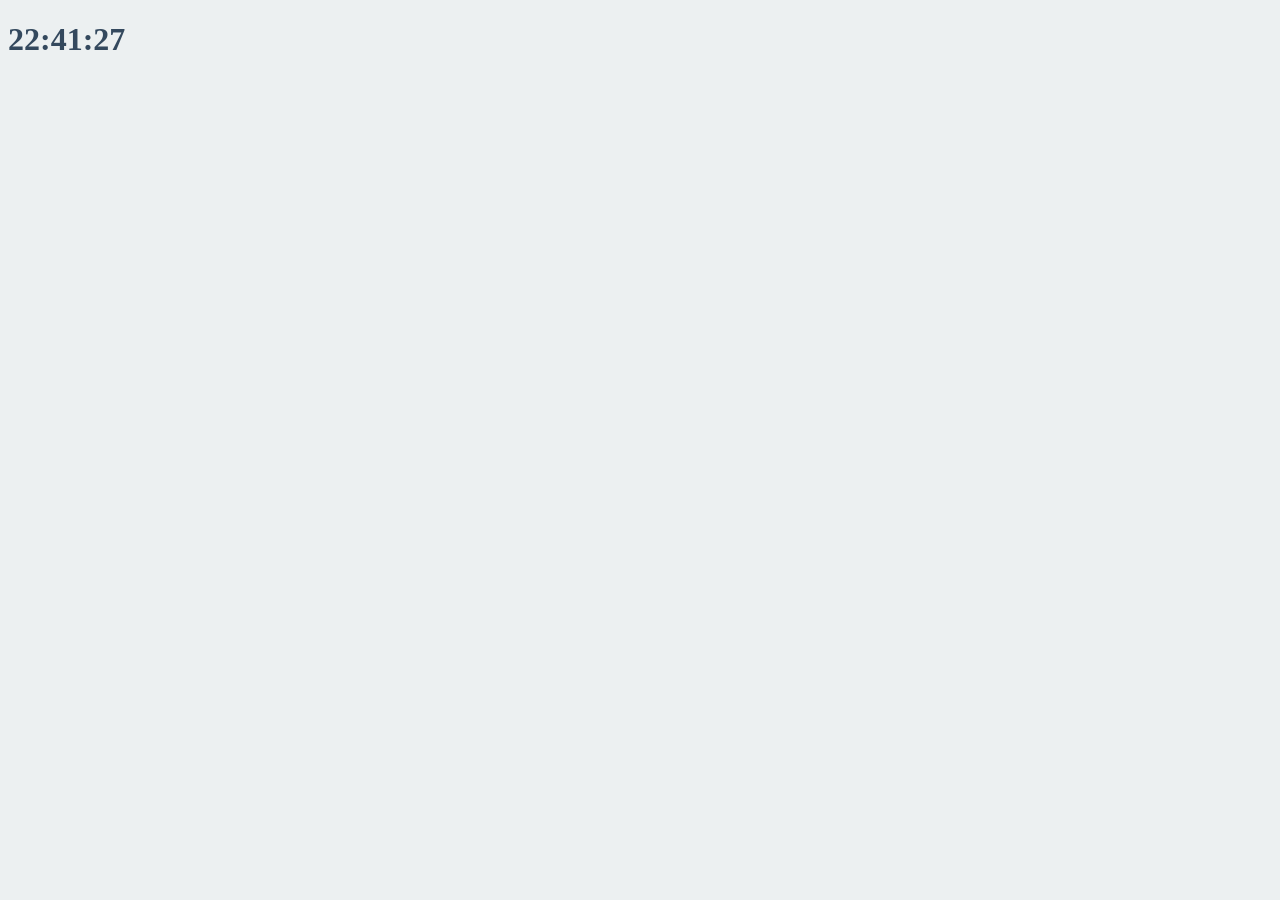
==== index.html @ d9647b3f "#3.1 Making a JS Clock part One, Complete!!" ====
<!DOCTYPE html>
<html>
  <head>
    <title>JH</title>
    <link href="style.css" rel="stylesheet" />
  </head>
  <body>
    <div class="js-clock">
      <h1>00:00</h1>
    </div>
    <script src="clock.js"></script>
  </body>
</html>
---- style.css ----
body {
  background-color: #ecf0f1;
}

.button {
  cursor: pointer;
}

h1 {
  color: #34495e;
  transition: color 0.5s ease-in-out;
}

.clicked {
  color: #8e44ad;
}
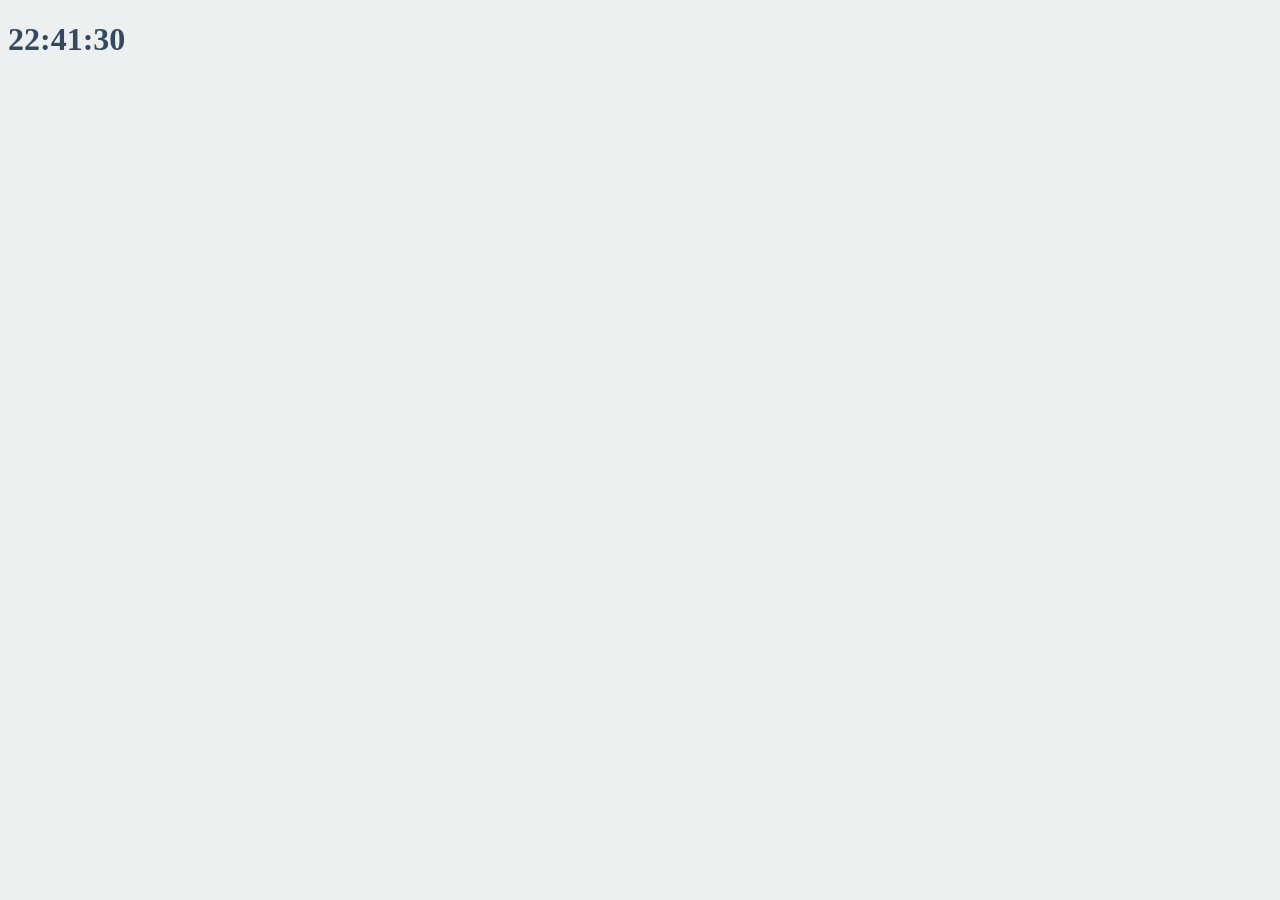
==== commit 8a3135b6: "#3.3 Saving the User Name part One, Complete!!!" ====
--- a/index.html
+++ b/index.html
@@ -8,6 +8,11 @@
     <div class="js-clock">
       <h1>00:00</h1>
     </div>
+    <form class="js-form form">
+      <input type="text" placeholder="What is your name?" />
+    </form>
+    <h4 class="js-greeting greeting"></h4>
     <script src="clock.js"></script>
+    <script src="greeting.js"></script>
   </body>
 </html>
--- a/style.css
+++ b/style.css
@@ -14,3 +14,12 @@
 .clicked {
   color: #8e44ad;
 }
+
+.form,
+.greeting {
+  display: none;
+}
+
+.showing {
+  display: block;
+}
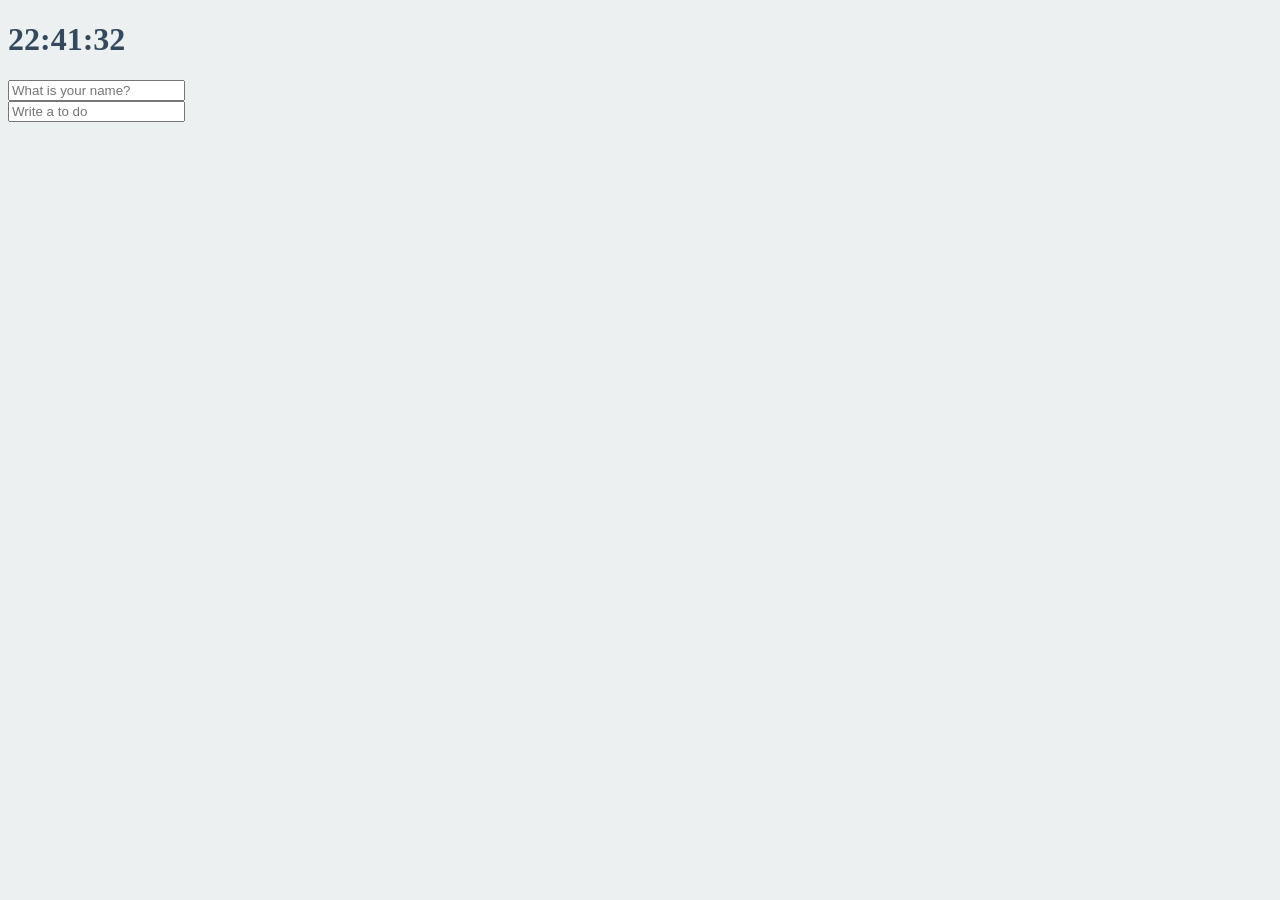
==== commit 88e1a340: "#3.5 Making a To Do List part One, Complete!" ====
--- a/index.html
+++ b/index.html
@@ -2,6 +2,7 @@
 <html>
   <head>
     <title>JH</title>
+    <meta charset="utf-8" />
     <link href="style.css" rel="stylesheet" />
   </head>
   <body>
@@ -12,7 +13,13 @@
       <input type="text" placeholder="What is your name?" />
     </form>
     <h4 class="js-greeting greeting"></h4>
+    <form class="js-toDoForm">
+      <input type="text" placeholder="Write a to do" />
+    </form>
+    <ul class="js-toDoList">
+    </ul>
     <script src="clock.js"></script>
     <script src="greeting.js"></script>
+    <script src="toDo.js"></script>
   </body>
 </html>
--- a/style.css
+++ b/style.css
@@ -6,9 +6,8 @@
   cursor: pointer;
 }
 
-h1 {
+body {
   color: #34495e;
-  transition: color 0.5s ease-in-out;
 }
 
 .clicked {
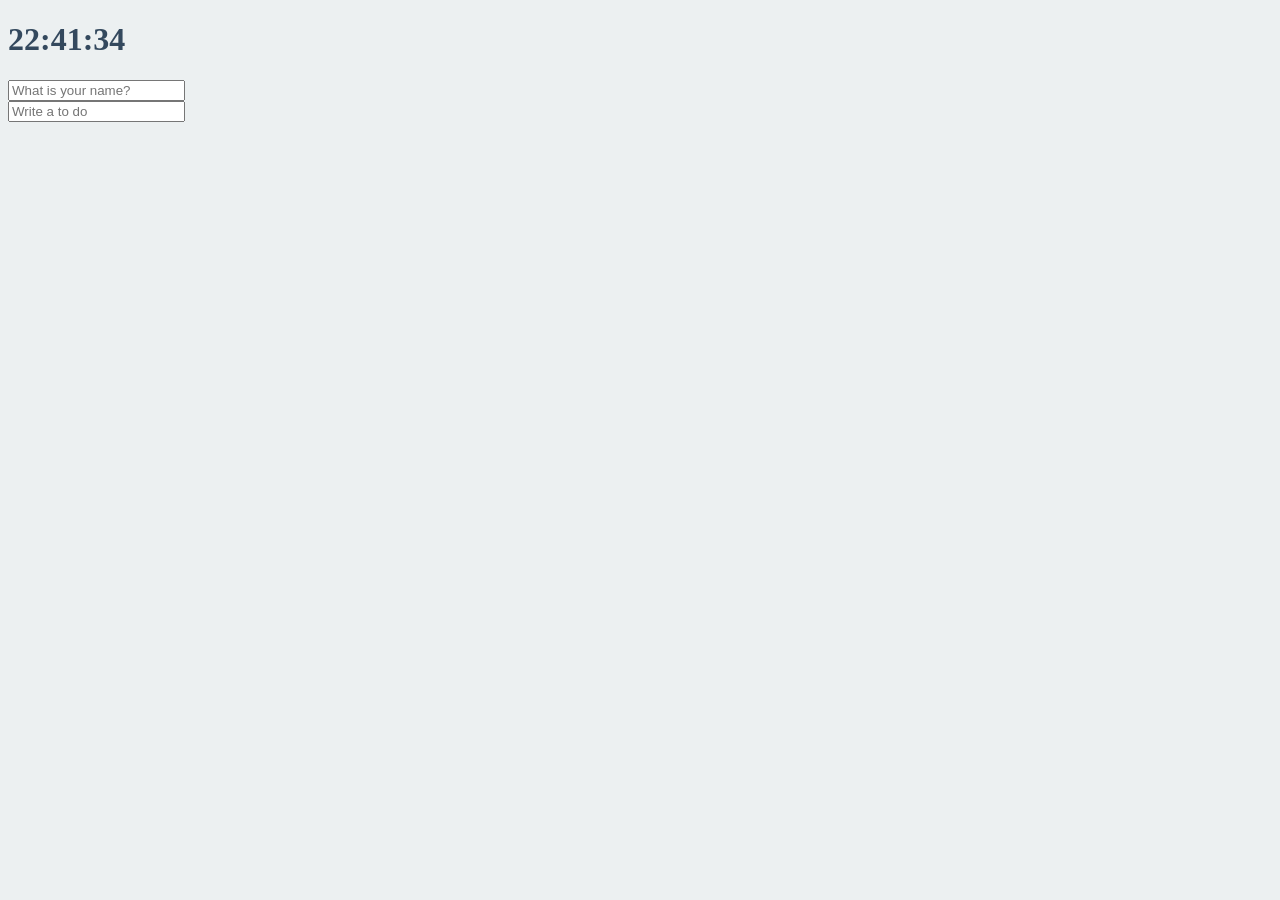
==== commit 7afc96fd: "#3.7 Making a To Do List part Three, Complete!!!!" ====
--- a/index.html
+++ b/index.html
@@ -1,7 +1,7 @@
 <!DOCTYPE html>
 <html>
   <head>
-    <title>JH</title>
+    <title>Momentum-Clone</title>
     <meta charset="utf-8" />
     <link href="style.css" rel="stylesheet" />
   </head>
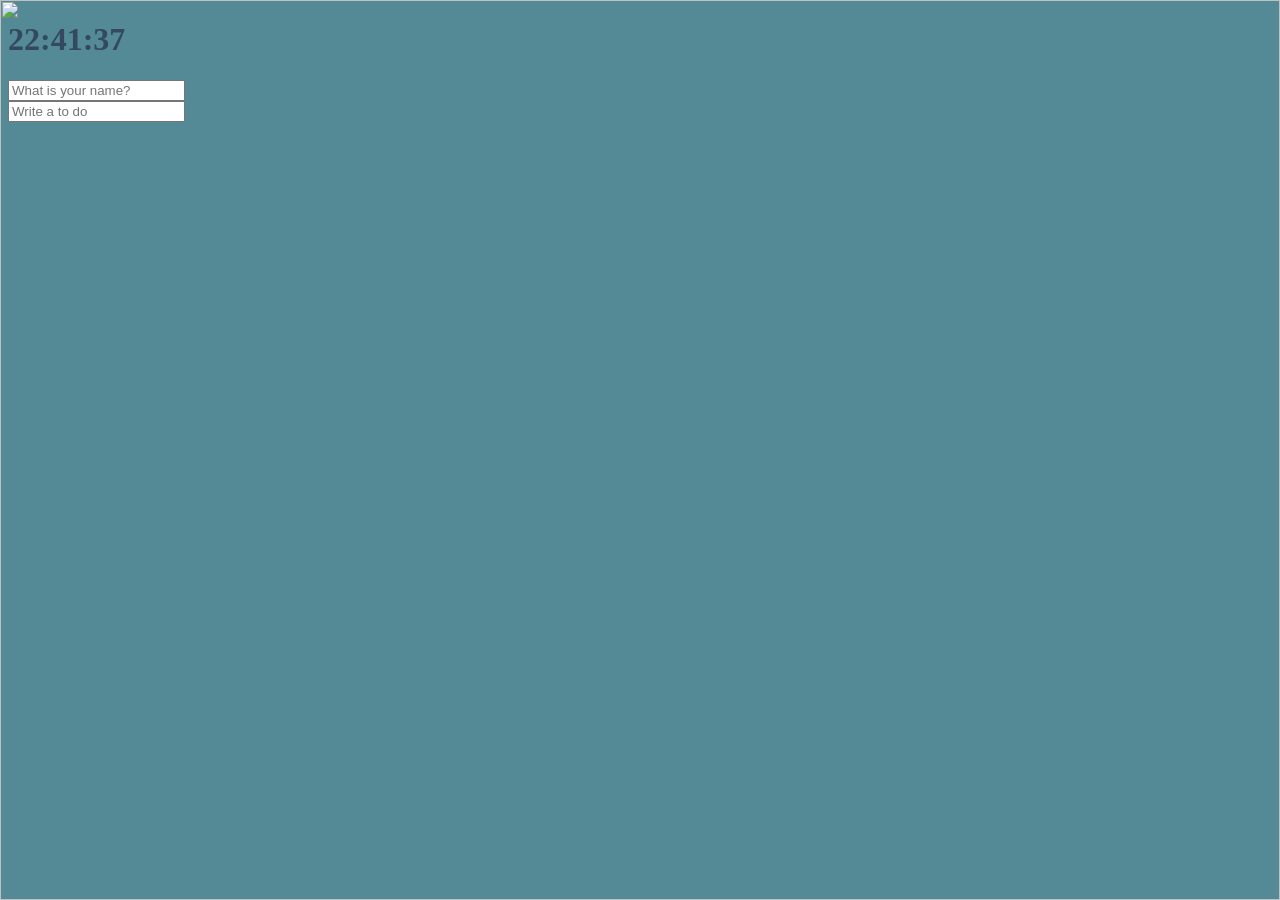
==== commit 0b70a45c: "#3.8 Image Background, Complete!!!" ====
--- a/index.html
+++ b/index.html
@@ -21,5 +21,6 @@
     <script src="clock.js"></script>
     <script src="greeting.js"></script>
     <script src="toDo.js"></script>
+    <script src="bg.js"></script>
   </body>
 </html>
--- a/style.css
+++ b/style.css
@@ -1,5 +1,5 @@
 body {
-  background-color: #ecf0f1;
+  background-color: #548996;
 }
 
 .button {
@@ -22,3 +22,22 @@
 .showing {
   display: block;
 }
+
+@keyframes fadeIn {
+  from {
+    opacity: 0;
+  }
+  to {
+    opacity: 1;
+  }
+}
+
+.bgImage {
+  position: absolute;
+  top: 0;
+  left: 0;
+  width: 100%;
+  height: 100%;
+  z-index: -1;
+  animation: fadeIn 0.5s linear;
+}
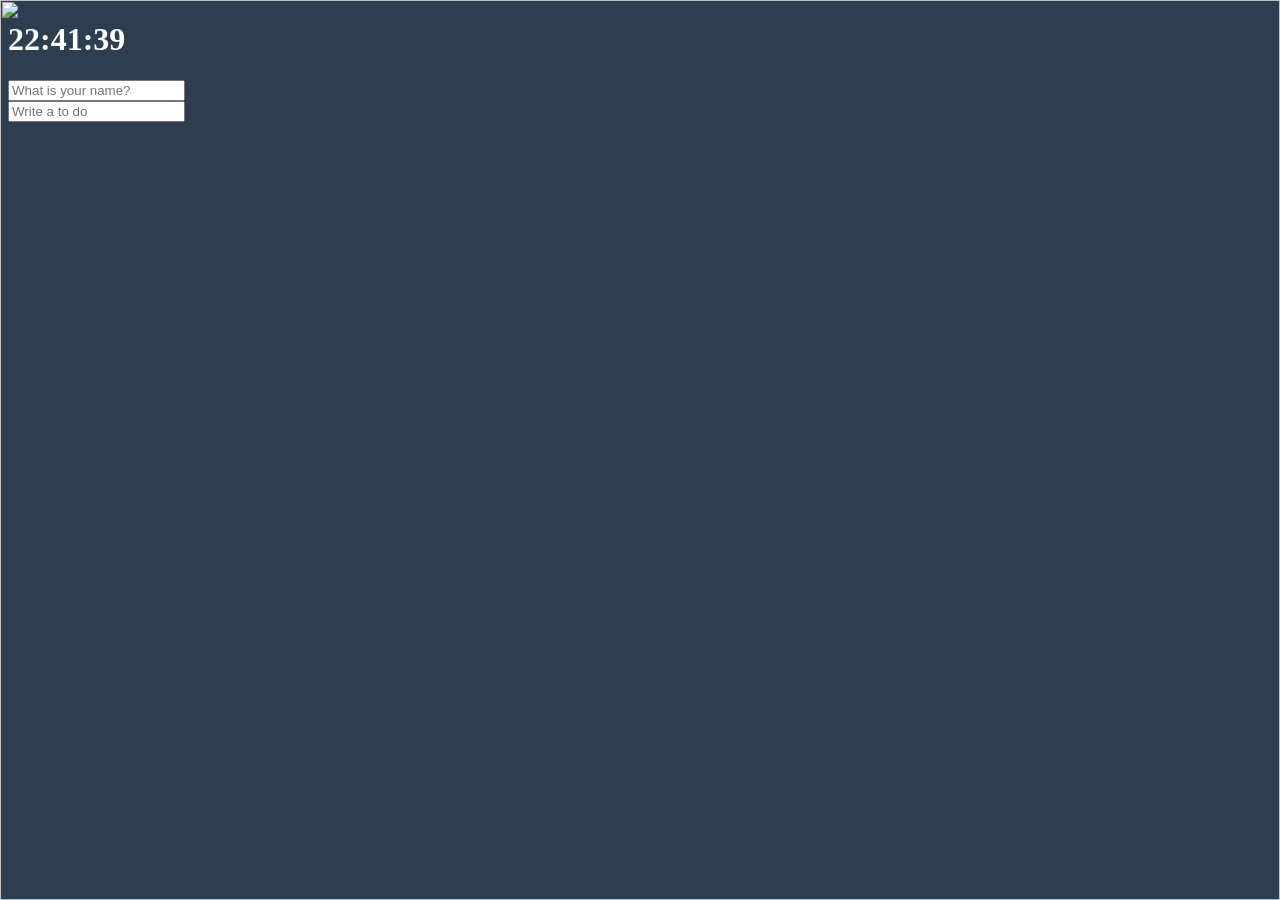
==== commit cf3aecc7: "#3.9 Getting the Weather part One (Geolocation), Complete!" ====
--- a/index.html
+++ b/index.html
@@ -22,5 +22,6 @@
     <script src="greeting.js"></script>
     <script src="toDo.js"></script>
     <script src="bg.js"></script>
+    <script src="weather.js"></script>
   </body>
 </html>
--- a/style.css
+++ b/style.css
@@ -1,5 +1,5 @@
 body {
-  background-color: #548996;
+  background-color: #2c3e50;
 }
 
 .button {
@@ -7,7 +7,7 @@
 }
 
 body {
-  color: #34495e;
+  color: #ffffff;
 }
 
 .clicked {
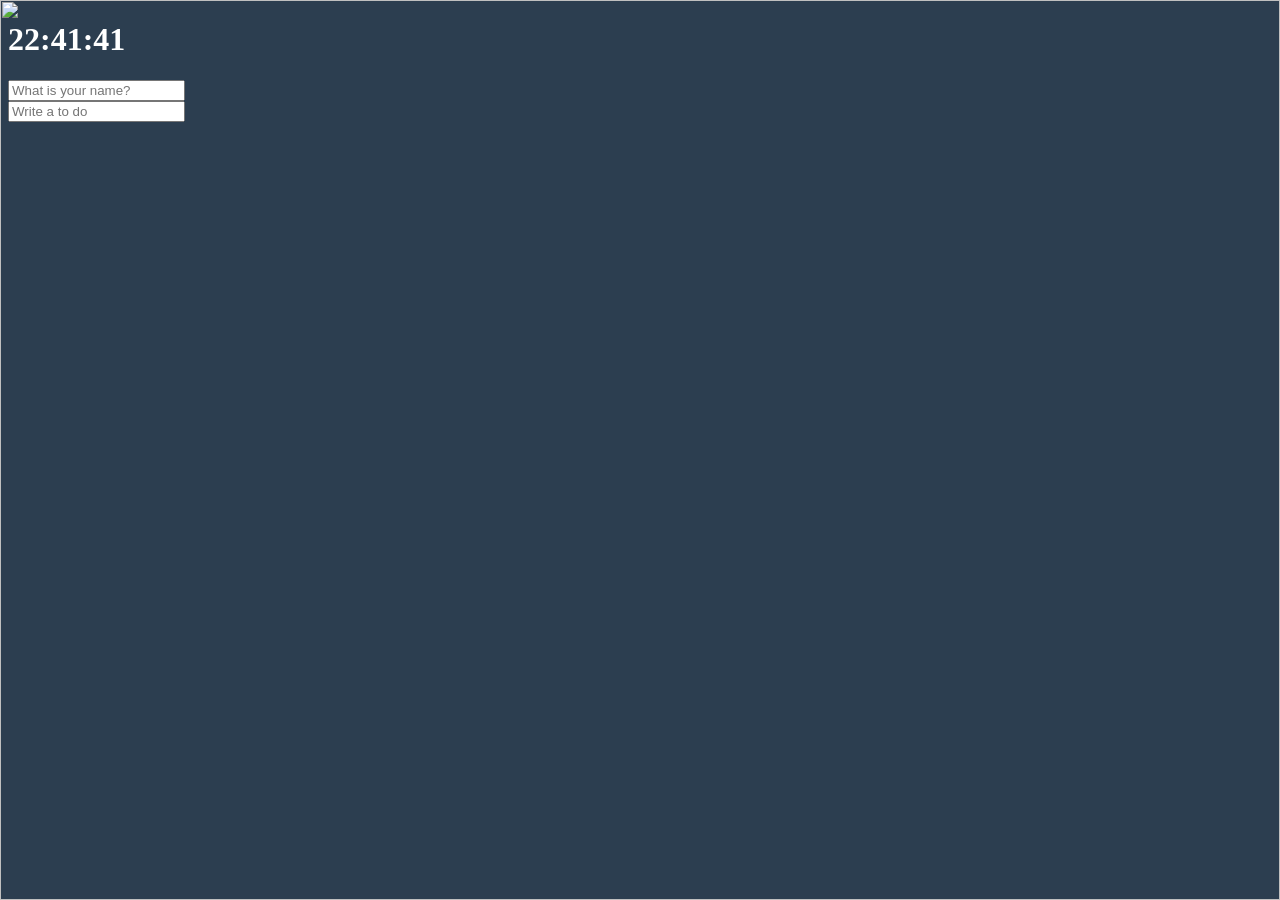
==== commit 34d96045: "#3.10 Getting the Weather part Two (API), Complete!!" ====
--- a/index.html
+++ b/index.html
@@ -18,6 +18,7 @@
     </form>
     <ul class="js-toDoList">
     </ul>
+    <span class="js-weather"></span>
     <script src="clock.js"></script>
     <script src="greeting.js"></script>
     <script src="toDo.js"></script>
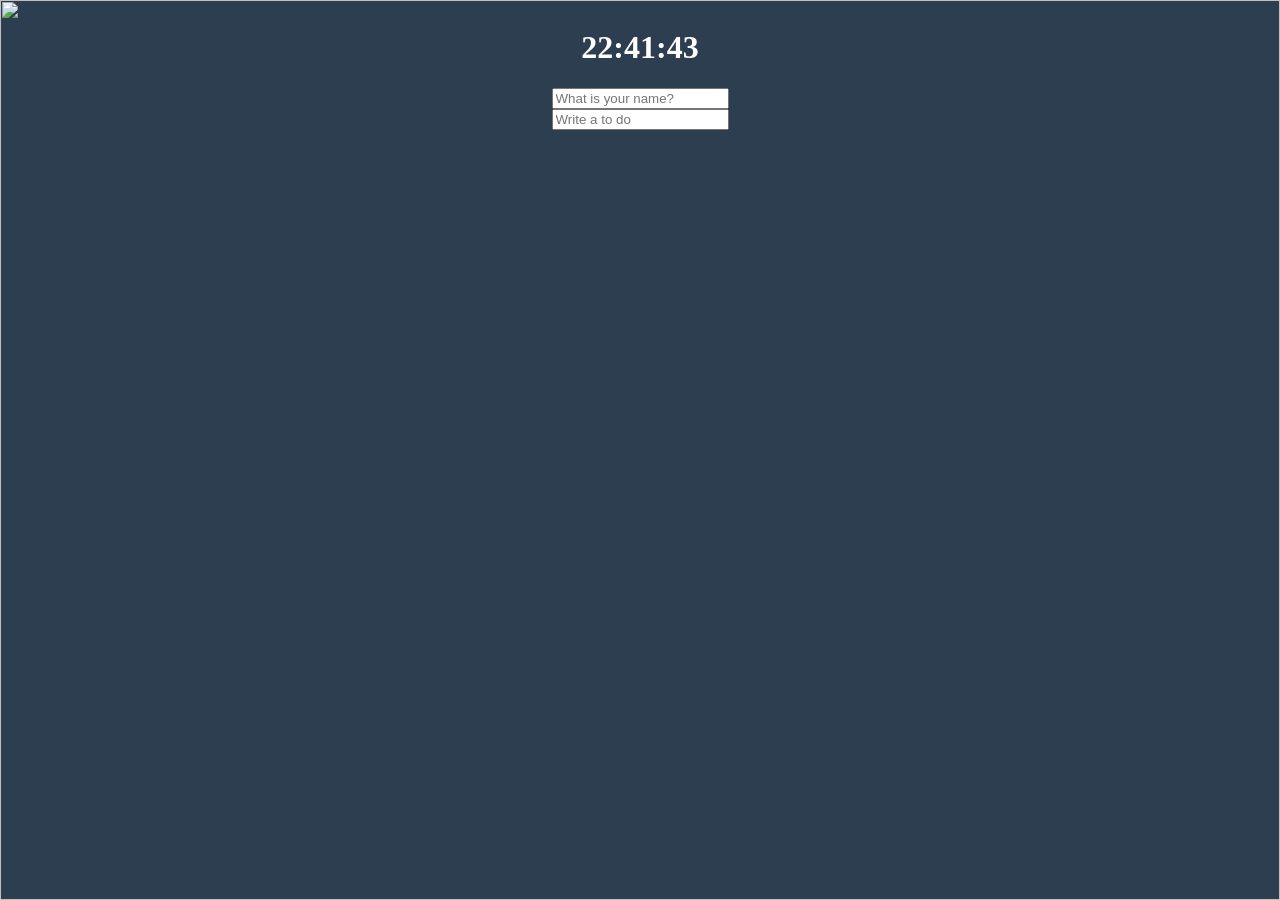
==== commit 5e71d54b: "#3.11 Conclusions, Complete!!!" ====
--- a/index.html
+++ b/index.html
@@ -1,23 +1,25 @@
 <!DOCTYPE html>
 <html>
   <head>
+    <meta charset="utf-8" />
     <title>Momentum-Clone</title>
-    <meta charset="utf-8" />
     <link href="style.css" rel="stylesheet" />
   </head>
   <body>
-    <div class="js-clock">
-      <h1>00:00</h1>
+    <div class="all">
+      <div class="js-clock">
+        <h1>00:00</h1>
+      </div>
+      <form class="js-form form showing">
+        <input type="text" placeholder="What is your name?" />
+      </form>
+      <h4 class="js-greeting greeting"></h4>
+      <form class="js-toDoForm">
+        <input type="text" placeholder="Write a to do" />
+      </form>
+      <ul class="js-toDoList">
+      </ul>
     </div>
-    <form class="js-form form">
-      <input type="text" placeholder="What is your name?" />
-    </form>
-    <h4 class="js-greeting greeting"></h4>
-    <form class="js-toDoForm">
-      <input type="text" placeholder="Write a to do" />
-    </form>
-    <ul class="js-toDoList">
-    </ul>
     <span class="js-weather"></span>
     <script src="clock.js"></script>
     <script src="greeting.js"></script>
--- a/style.css
+++ b/style.css
@@ -1,13 +1,103 @@
+html {
+  color: -internal-root-color;
+}
+
 body {
+  color: #ffffff;
   background-color: #2c3e50;
+  display: flex;
+  flex-direction: column;
+  align-items: center;
+  margin: 8px;
+}
+
+.all {
+  display: flex;
+  flex-direction: column;
+  justify-content: center;
+  align-items: center;
+}
+
+.clock {
+  cursor: default;
+  font-size: 1050%;
+  letter-spacing: -5px;
+  font-weight: 500;
+  user-select: none;
+  color: #ffffff;
+  opacity: 0.7;
+}
+
+.h1 {
+  display: block;
+  margin-block-start: 0.67em;
+  margin-block-end: 0.67em;
+  margin-inline-start: 0px;
+  margin-inline-end: 0px;
+  font-weight: bold;
+  cursor: default;
+  font-size: 1050%;
+  letter-spacing: -5px;
+}
+
+.showing {
+  display: flex;
+  color: #ffffff;
+  justify-content: center;
+  align-items: center;
+}
+
+.input {
+  border: none;
+  background-color: rgb(10, 10, 10);
+  color: #d4d4d4;
+  opacity: 0.7;
+  font-size: 30px;
+  padding: 20px;
+  border-radius: 50px;
+  margin-bottom: 20px;
+}
+
+.greetings {
+  font-weight: 500;
+  user-select: none;
+  display: flex;
+  line-height: normal;
+  border: none;
+  background-color: rgb(10, 10, 10);
+  color: #d4d4d4;
+  opacity: 0.7;
+  font-size: 15px;
+  padding: 10px;
+  border-radius: 50px;
+  margin-bottom: 10px;
+  width: 100px;
+}
+
+.toDoList {
+  list-style: none;
+  display: flex;
+  flex-direction: column;
+  align-items: center;
+  justify-content: center;
+  padding: 0px;
+}
+
+.weather {
+  color: #d4d4d4;
+  background-color: rgb(75, 75, 75);
+  opacity: 0.8;
+  padding: 5px 15px;
+  border-radius: 20px;
+  position: absolute;
+  bottom: 10px;
+  left: 15px;
+  font-size: 20px;
 }
 
 .button {
   cursor: pointer;
-}
-
-body {
-  color: #ffffff;
+  size: 10x10;
 }
 
 .clicked {
